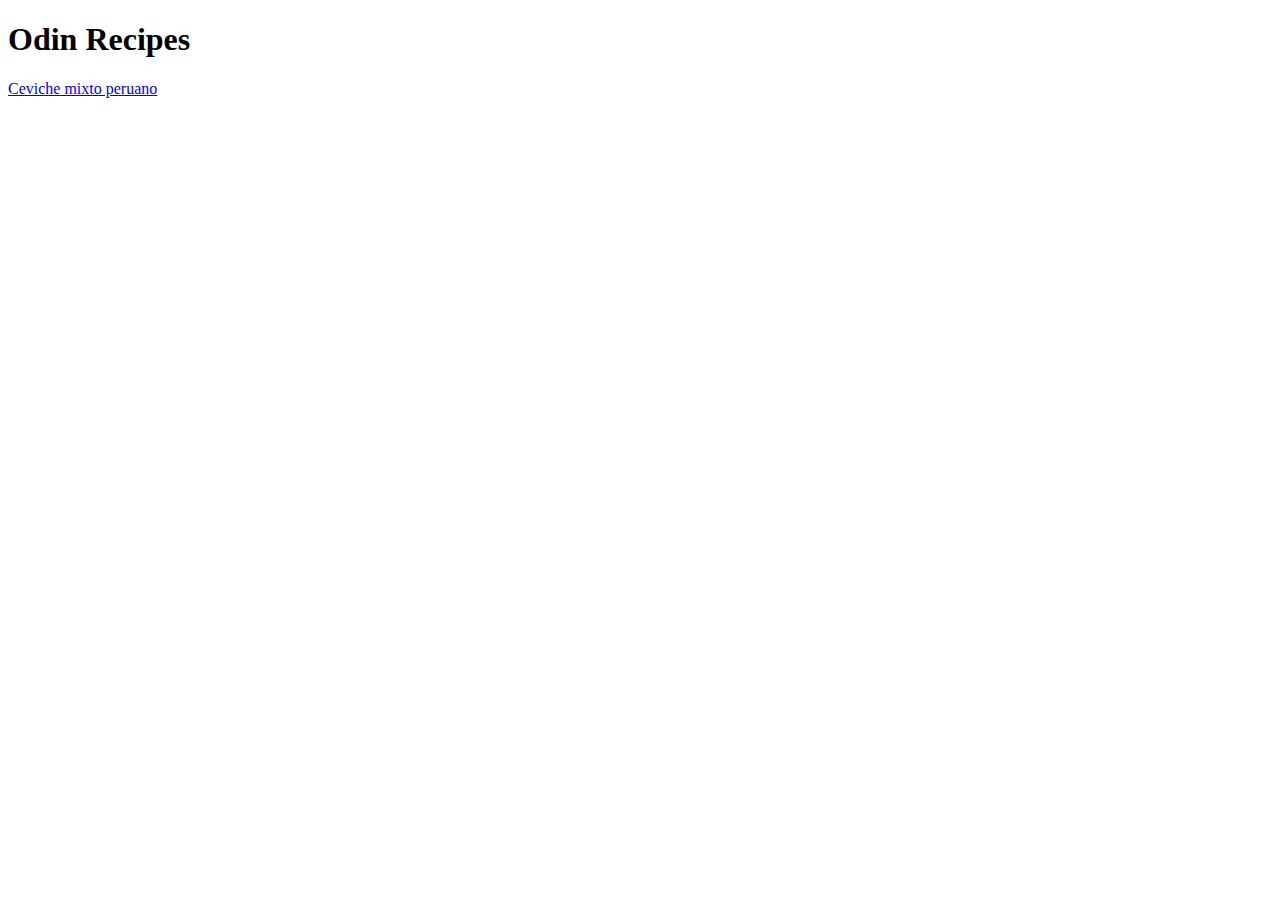
==== index.html @ cd17c60b "Primer commit: Crea Index y primera receta" ====
<!DOCTYPE html>
<html lang="en">
<head>
    <meta charset="UTF-8">
    <meta name="viewport" content="width=device-width, initial-scale=1.0">
    <title>Document</title>
</head>
<body>
    <h1>Odin Recipes</h1>
    <a href="./recipes/CevicheMixtoPeruano.html" target="_blank" rel="noopener noreferrer">Ceviche mixto peruano</a>
</body>
</html>
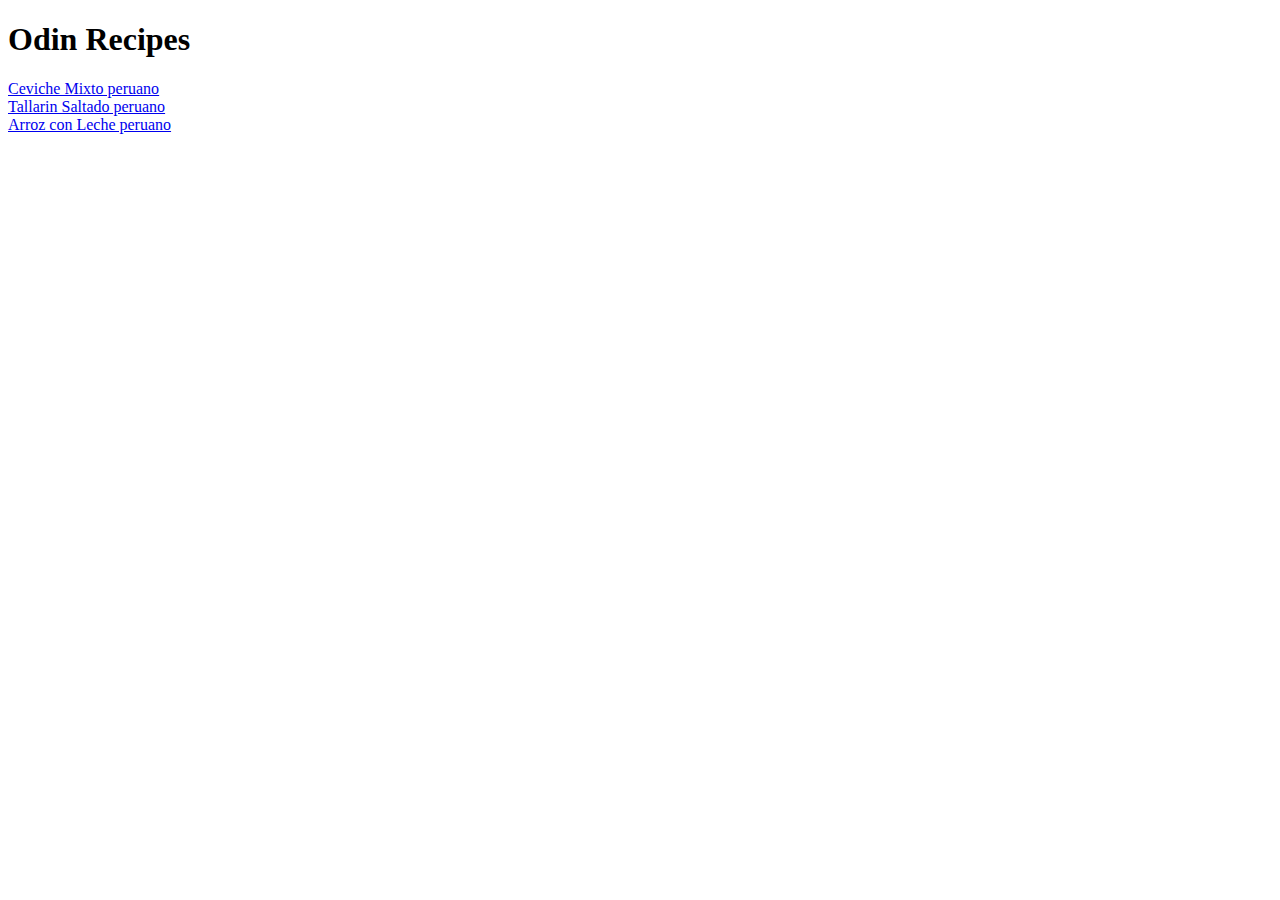
==== commit 9dc164f3: "Agrega al index enlaces a 2 nuevas recetas Agrega las recetas de TallarinSaltado y ArrozConLeche" ====
--- a/index.html
+++ b/index.html
@@ -7,6 +7,12 @@
 </head>
 <body>
     <h1>Odin Recipes</h1>
-    <a href="./recipes/CevicheMixtoPeruano.html" target="_blank" rel="noopener noreferrer">Ceviche mixto peruano</a>
+    <u>
+        <li><a href="./recipes/CevicheMixtoPeruano.html" target="_blank" rel="noopener noreferrer">Ceviche Mixto peruano</a></li>
+        <li><a href="./recipes/TallarinSaltado.html" target="_blank" rel="noopener noreferrer">Tallarin Saltado peruano</a></li>
+        <li><a href="./recipes/ArrozConLeche.html" target="_blank" rel="noopener noreferrer">Arroz con Leche peruano</a></li>
+          
+    </u>  
 </body>
-</html>+
+</html>
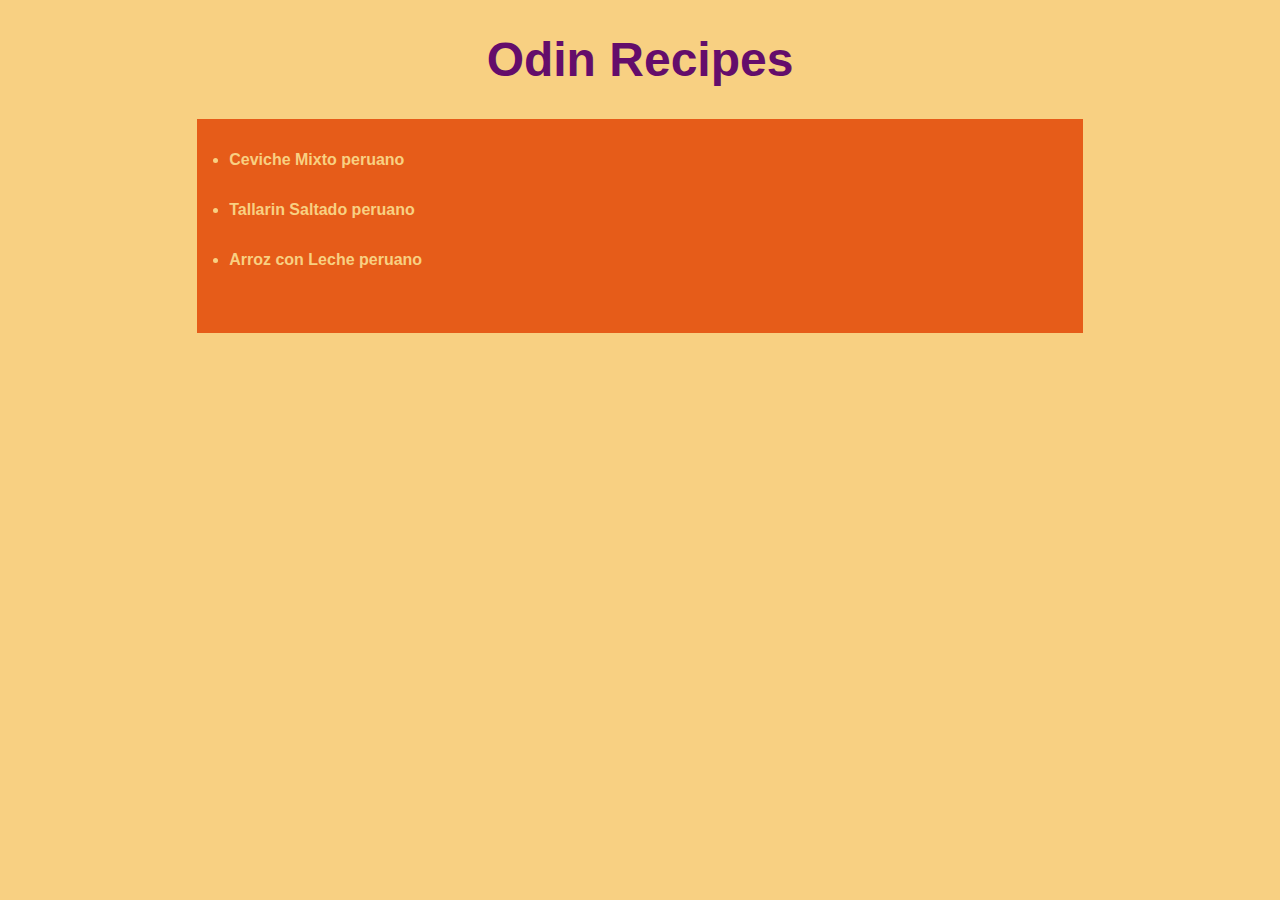
==== commit c79ef8a9: "Agrega color de fondo, color de letras, tipo de fuentes centra los encabezados, centre imágenes" ====
--- a/index.html
+++ b/index.html
@@ -3,16 +3,17 @@
 <head>
     <meta charset="UTF-8">
     <meta name="viewport" content="width=device-width, initial-scale=1.0">
+    <link rel="stylesheet" href="./styles.css">
     <title>Document</title>
 </head>
 <body>
     <h1>Odin Recipes</h1>
-    <u>
+    <ul>
         <li><a href="./recipes/CevicheMixtoPeruano.html" target="_blank" rel="noopener noreferrer">Ceviche Mixto peruano</a></li>
         <li><a href="./recipes/TallarinSaltado.html" target="_blank" rel="noopener noreferrer">Tallarin Saltado peruano</a></li>
         <li><a href="./recipes/ArrozConLeche.html" target="_blank" rel="noopener noreferrer">Arroz con Leche peruano</a></li>
           
-    </u>  
+    </ul>  
 </body>
 
 </html>
--- a/styles.css
+++ b/styles.css
@@ -0,0 +1,32 @@
+body {
+    background-color: #F8D082;
+    font-family: Verdana, Geneva, Tahoma, sans-serif;
+}
+h1 {
+    font-size: 3rem;
+    color: #640D6B ;
+    text-align: center;
+}
+ul, .container {
+    background-color: #E65C19;
+    width: 65%;
+    margin-left: auto;
+    margin-right: auto;
+    padding: 2rem;
+
+}
+ul li, a{
+    color: #F8D082;
+    padding-bottom: 2rem;
+}
+a {
+    text-decoration: none;
+    font-weight: bold;
+    
+}
+img{
+    width: 500px;
+    height: auto;
+    margin-left: 15%;
+    
+}
